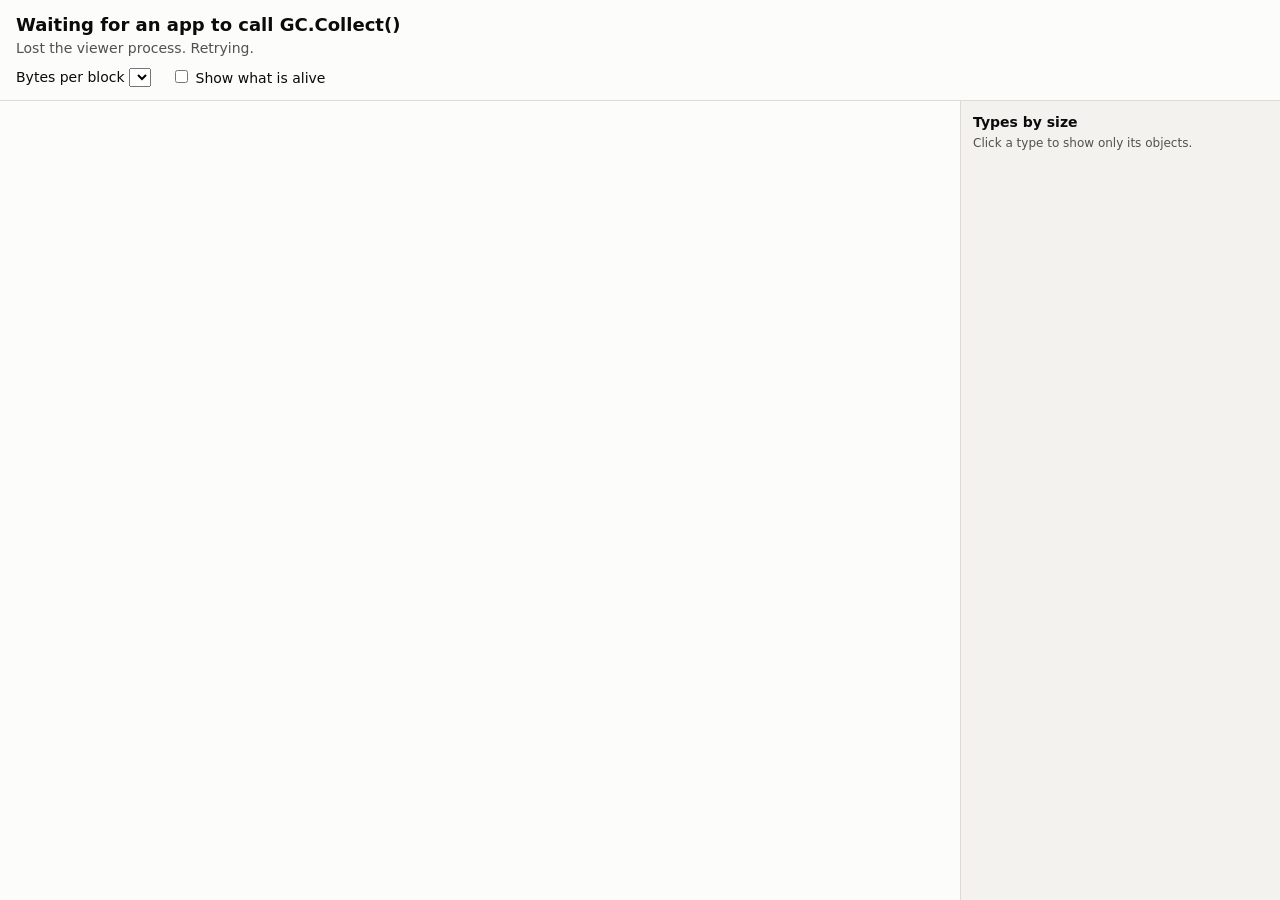
==== viewer/wwwroot/index.html @ 4ae08bc6 "Show the heap in the browser The GC sends a snapshot to a small web app that draws every object as a" ====
<!doctype html>
<html lang="en">
<head>
  <meta charset="utf-8">
  <meta name="viewport" content="width=device-width, initial-scale=1">
  <title>Heap</title>
  <link rel="stylesheet" href="style.css">
</head>
<body>
  <header>
    <h1 id="title">Waiting for an app to call GC.Collect()</h1>
    <p id="subtitle">Start an app with DOTNET_GCName=libmanualgc.dylib.</p>
    <div id="controls">
      <label>Bytes per block <select id="scale"></select></label>
      <label><input type="checkbox" id="reveal"> Show what is alive</label>
    </div>
  </header>
  <main>
    <div id="map" tabindex="0" aria-label="Heap map">
      <div id="spacer"></div>
      <canvas id="canvas"></canvas>
    </div>
    <aside>
      <h2>Types by size</h2>
      <p class="hint">Click a type to show only its objects.</p>
      <div id="legend"></div>
    </aside>
  </main>
  <div id="tooltip" hidden></div>
  <script src="app.js"></script>
</body>
</html>
---- viewer/wwwroot/style.css ----
:root {
  color-scheme: light;
  --page: #f3f2ee; --surface: #fcfcfb; --line: #dddbd3; --free: #ebe9e3;
  --text: #0b0b0b; --text-2: #52514e; --accent: #2a78d6; --critical: #d03b3b; --good: #0ca30c;
  --s1: #2a78d6; --s2: #eb6834; --s3: #1baf7a; --s4: #eda100; --s5: #e87ba4; --s6: #008300; --s7: #6250d6; --s8: #e34948;
  --other: #a5a39b; --dim: #dfddd6;
}
@media (prefers-color-scheme: dark) {
  :root {
    color-scheme: dark;
    --page: #121211; --surface: #1a1a19; --line: #383835; --free: #242422;
    --text: #f0efec; --text-2: #c3c2b7; --accent: #3987e5; --critical: #d03b3b; --good: #0ca30c;
    --s1: #3987e5; --s2: #d95926; --s3: #199e70; --s4: #c98500; --s5: #d55181; --s6: #0ca30c; --s7: #9085e9; --s8: #e66767;
    --other: #6e6d67; --dim: #2c2c2a;
  }
}
* { box-sizing: border-box; }
body { margin: 0; height: 100vh; display: flex; flex-direction: column; background: var(--page); color: var(--text); font: 14px/1.4 system-ui, sans-serif; }
header { padding: 12px 16px; border-bottom: 1px solid var(--line); background: var(--surface); }
h1 { font-size: 18px; margin: 0; }
h2 { font-size: 14px; margin: 0; }
p { margin: 2px 0 8px; color: var(--text-2); }
#controls { display: flex; gap: 20px; flex-wrap: wrap; align-items: center; }
main { flex: 1; display: flex; min-height: 0; }
#map { position: relative; flex: 1; overflow-y: scroll; background: var(--surface); }
#canvas { position: sticky; top: 0; left: 0; display: block; }
#spacer { position: absolute; width: 1px; }
aside { width: 320px; padding: 12px; overflow-y: auto; border-left: 1px solid var(--line); }
.hint { font-size: 12px; }
#legend button { display: grid; grid-template-columns: 12px 1fr auto; gap: 8px; align-items: center; width: 100%; padding: 3px 4px; border: 0; border-radius: 4px; background: none; color: inherit; font: inherit; font-size: 12px; text-align: left; cursor: pointer; }
#legend button:hover { background: var(--dim); }
#legend button[aria-pressed=true] { outline: 2px solid var(--accent); }
.swatch { width: 12px; height: 12px; border-radius: 3px; }
.name { overflow: hidden; text-overflow: ellipsis; white-space: nowrap; }
.num { color: var(--text-2); font-variant-numeric: tabular-nums; }
#tooltip { position: fixed; z-index: 2; pointer-events: none; max-width: 420px; padding: 6px 8px; border: 1px solid var(--line); border-radius: 6px; background: var(--surface); box-shadow: 0 2px 8px #0003; font-size: 12px; overflow-wrap: anywhere; }
#tooltip b { display: block; }
@media (max-width: 700px) { main { flex-direction: column; } aside { width: auto; max-height: 35vh; border-left: 0; border-top: 1px solid var(--line); } }
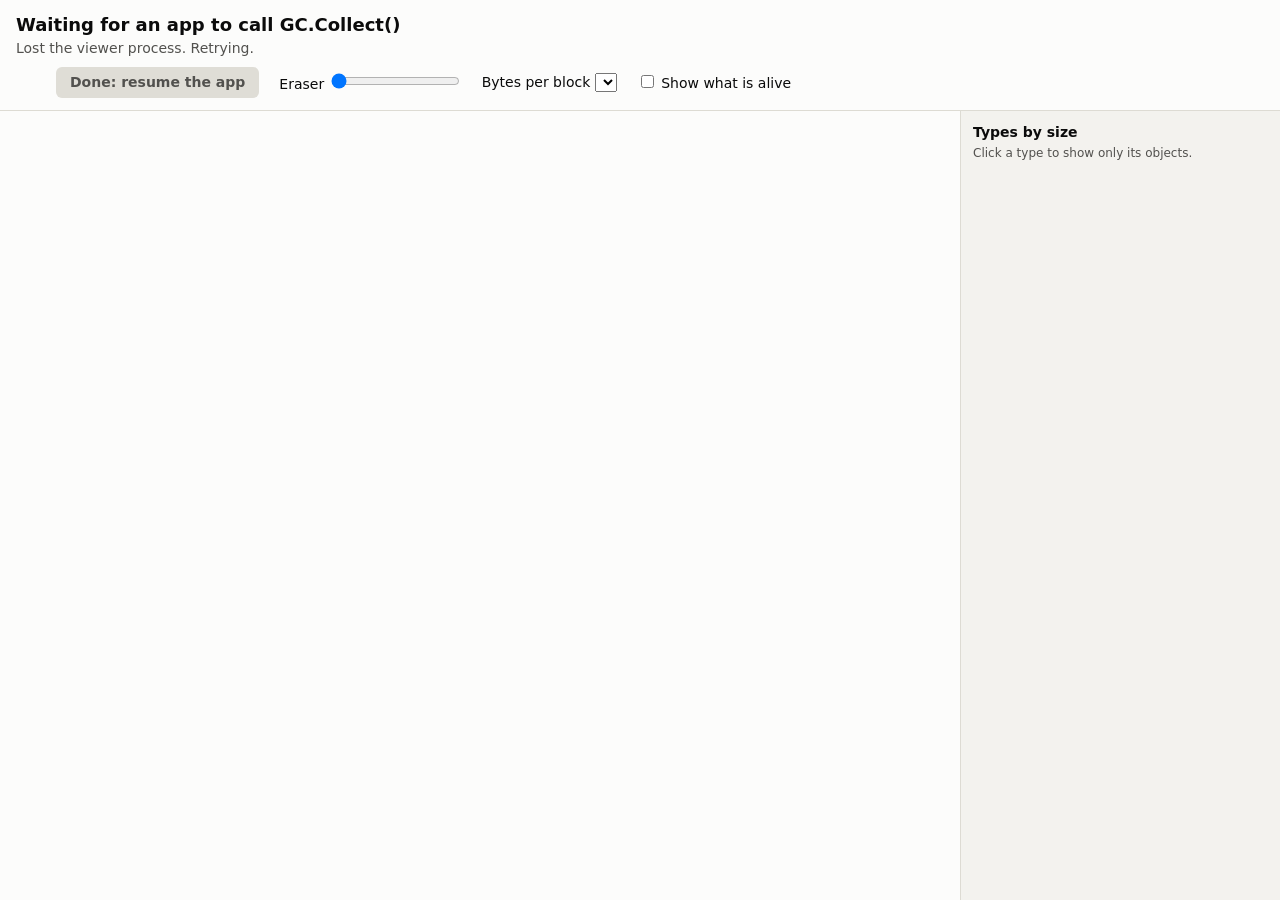
==== commit eb73b78d: "Let people erase garbage The app stays frozen while you drag over the map. Dead objects are freed an" ====
--- a/viewer/wwwroot/index.html
+++ b/viewer/wwwroot/index.html
@@ -11,6 +11,10 @@
     <h1 id="title">Waiting for an app to call GC.Collect()</h1>
     <p id="subtitle">Start an app with DOTNET_GCName=libmanualgc.dylib.</p>
     <div id="controls">
+      <span id="lives" role="status"></span>
+      <span id="score" role="status"></span>
+      <button id="done" disabled>Done: resume the app</button>
+      <label>Eraser <input type="range" id="radius" min="0" max="8" value="0"></label>
       <label>Bytes per block <select id="scale"></select></label>
       <label><input type="checkbox" id="reveal"> Show what is alive</label>
     </div>
@@ -19,6 +23,7 @@
     <div id="map" tabindex="0" aria-label="Heap map">
       <div id="spacer"></div>
       <canvas id="canvas"></canvas>
+      <div id="toast" role="alert" hidden></div>
     </div>
     <aside>
       <h2>Types by size</h2>
--- a/viewer/wwwroot/style.css
+++ b/viewer/wwwroot/style.css
@@ -36,3 +36,9 @@
 #tooltip { position: fixed; z-index: 2; pointer-events: none; max-width: 420px; padding: 6px 8px; border: 1px solid var(--line); border-radius: 6px; background: var(--surface); box-shadow: 0 2px 8px #0003; font-size: 12px; overflow-wrap: anywhere; }
 #tooltip b { display: block; }
 @media (max-width: 700px) { main { flex-direction: column; } aside { width: auto; max-height: 35vh; border-left: 0; border-top: 1px solid var(--line); } }
+#done { padding: 6px 14px; border: 0; border-radius: 6px; background: var(--accent); color: #fff; font: inherit; font-weight: 600; cursor: pointer; }
+#done:disabled { background: var(--dim); color: var(--text-2); cursor: default; }
+#lives { font-size: 16px; letter-spacing: 2px; }
+#lives .lost { opacity: .3; }
+#toast { position: fixed; left: 24px; bottom: 24px; z-index: 2; padding: 10px 14px; border-left: 4px solid var(--critical); border-radius: 6px; background: var(--surface); box-shadow: 0 2px 8px #0005; }
+#map.playing { cursor: crosshair; touch-action: none; }
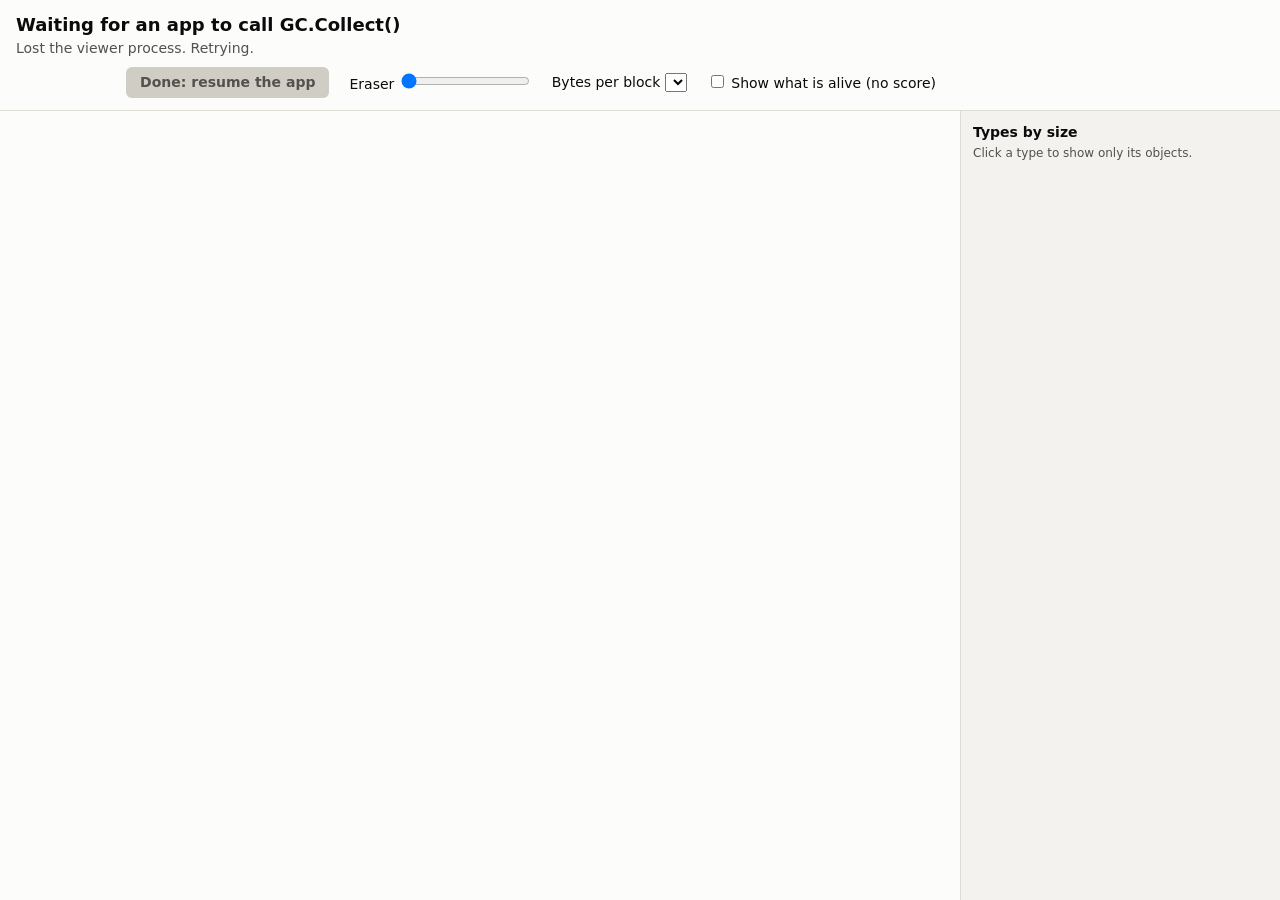
==== commit e1ed7482: "Add score, timer and hardcore mode You score the bytes you free. Hardcore mode really does free live" ====
--- a/viewer/wwwroot/index.html
+++ b/viewer/wwwroot/index.html
@@ -3,7 +3,7 @@
 <head>
   <meta charset="utf-8">
   <meta name="viewport" content="width=device-width, initial-scale=1">
-  <title>Heap</title>
+  <title>Manual GC</title>
   <link rel="stylesheet" href="style.css">
 </head>
 <body>
@@ -12,12 +12,16 @@
     <p id="subtitle">Start an app with DOTNET_GCName=libmanualgc.dylib.</p>
     <div id="controls">
       <span id="lives" role="status"></span>
+      <span id="timer" role="timer"></span>
       <span id="score" role="status"></span>
       <button id="done" disabled>Done: resume the app</button>
       <label>Eraser <input type="range" id="radius" min="0" max="8" value="0"></label>
       <label>Bytes per block <select id="scale"></select></label>
-      <label><input type="checkbox" id="reveal"> Show what is alive</label>
+      <label><input type="checkbox" id="reveal"> Show what is alive (no score)</label>
+      <label id="hardcoreLabel" hidden><input type="checkbox" id="hardcore"> Hardcore: crashes the app</label>
     </div>
+    <p id="danger" role="alert" hidden>⚠ HARDCORE IS ON. Erasing a live object really frees it. The app will crash or corrupt its data.</p>
+    <p id="summary" role="status" hidden></p>
   </header>
   <main>
     <div id="map" tabindex="0" aria-label="Heap map">
--- a/viewer/wwwroot/style.css
+++ b/viewer/wwwroot/style.css
@@ -3,15 +3,15 @@
   --page: #f3f2ee; --surface: #fcfcfb; --line: #dddbd3; --free: #ebe9e3;
   --text: #0b0b0b; --text-2: #52514e; --accent: #2a78d6; --critical: #d03b3b; --good: #0ca30c;
   --s1: #2a78d6; --s2: #eb6834; --s3: #1baf7a; --s4: #eda100; --s5: #e87ba4; --s6: #008300; --s7: #6250d6; --s8: #e34948;
-  --other: #a5a39b; --dim: #dfddd6;
+  --other: #a5a39b; --dim: #cfcdc4;
 }
 @media (prefers-color-scheme: dark) {
   :root {
     color-scheme: dark;
-    --page: #121211; --surface: #1a1a19; --line: #383835; --free: #242422;
+    --page: #121211; --surface: #1a1a19; --line: #383835; --free: #1f1f1d;
     --text: #f0efec; --text-2: #c3c2b7; --accent: #3987e5; --critical: #d03b3b; --good: #0ca30c;
     --s1: #3987e5; --s2: #d95926; --s3: #199e70; --s4: #c98500; --s5: #d55181; --s6: #0ca30c; --s7: #9085e9; --s8: #e66767;
-    --other: #6e6d67; --dim: #2c2c2a;
+    --other: #6e6d67; --dim: #41413d;
   }
 }
 * { box-sizing: border-box; }
@@ -42,3 +42,10 @@
 #lives .lost { opacity: .3; }
 #toast { position: fixed; left: 24px; bottom: 24px; z-index: 2; padding: 10px 14px; border-left: 4px solid var(--critical); border-radius: 6px; background: var(--surface); box-shadow: 0 2px 8px #0005; }
 #map.playing { cursor: crosshair; touch-action: none; }
+#timer { font-size: 18px; font-weight: 600; font-variant-numeric: tabular-nums; min-width: 4ch; }
+#timer.low { color: var(--critical); }
+#score { font-variant-numeric: tabular-nums; }
+#hardcoreLabel { color: var(--critical); font-weight: 600; }
+#danger { margin: 8px 0 0; padding: 8px 12px; border-radius: 6px; background: var(--critical); color: #fff; font-weight: 700; }
+#summary { margin: 8px 0 0; padding: 8px 12px; border-radius: 6px; background: var(--dim); color: var(--text); }
+[hidden] { display: none !important; }
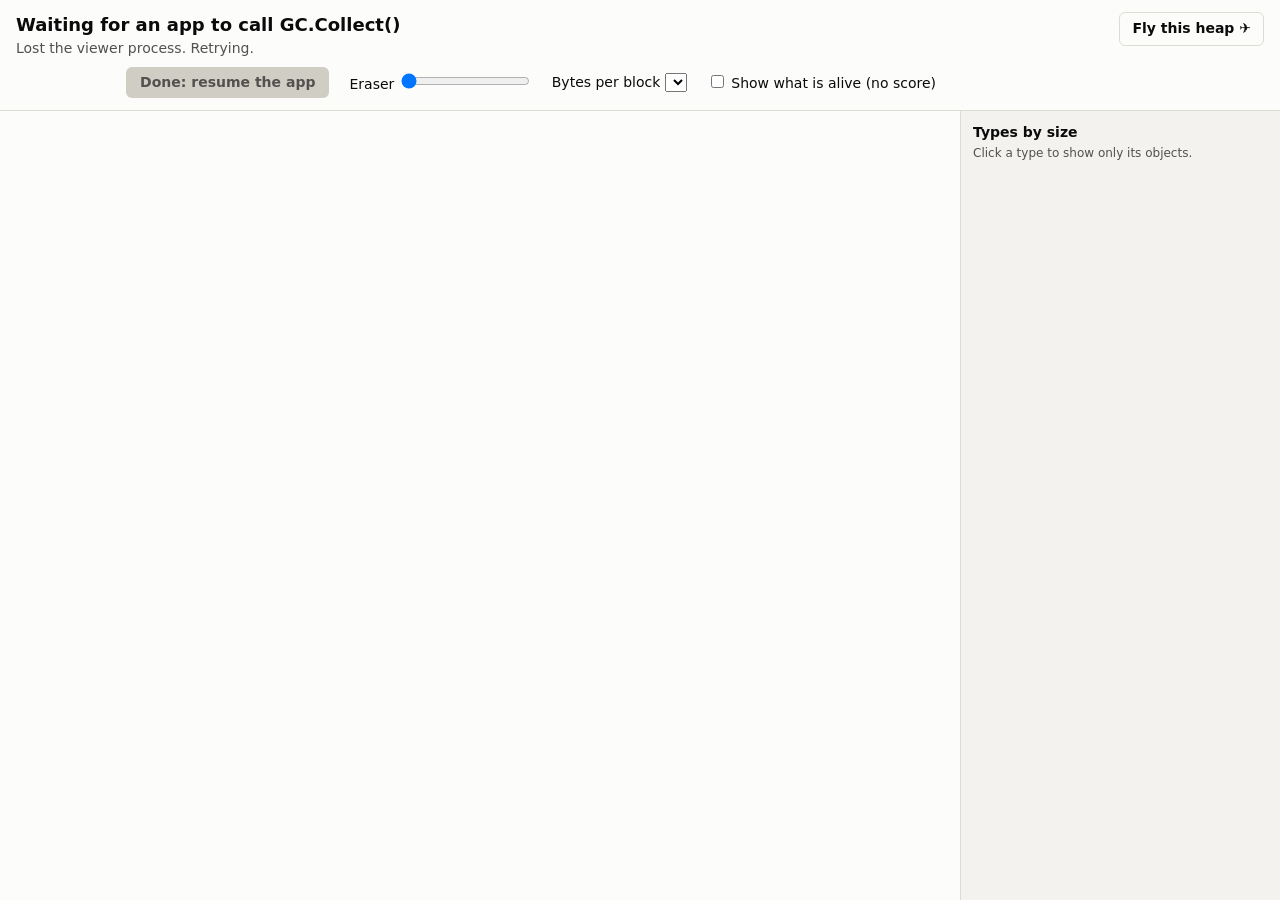
==== commit 7f03d1b2: "Add Loose Balloons, and play any app Fly through the object graph and shoot what nothing holds on to" ====
--- a/viewer/wwwroot/index.html
+++ b/viewer/wwwroot/index.html
@@ -8,8 +8,10 @@
 </head>
 <body>
   <header>
+    <a id="fly" href="flight.html">Fly this heap ✈</a>
     <h1 id="title">Waiting for an app to call GC.Collect()</h1>
-    <p id="subtitle">Start an app with DOTNET_GCName=libmanualgc.dylib.</p>
+    <p id="subtitle">Start one with ./play and your app.</p>
+    <div id="apps"></div>
     <div id="controls">
       <span id="lives" role="status"></span>
       <span id="timer" role="timer"></span>
--- a/viewer/wwwroot/style.css
+++ b/viewer/wwwroot/style.css
@@ -49,3 +49,9 @@
 #danger { margin: 8px 0 0; padding: 8px 12px; border-radius: 6px; background: var(--critical); color: #fff; font-weight: 700; }
 #summary { margin: 8px 0 0; padding: 8px 12px; border-radius: 6px; background: var(--dim); color: var(--text); }
 [hidden] { display: none !important; }
+#fly { float: right; padding: 6px 12px; border: 1px solid var(--line); border-radius: 6px; color: inherit; text-decoration: none; font-weight: 600; }
+#fly:hover { background: var(--dim); }
+#apps { display: flex; gap: 8px; flex-wrap: wrap; }
+#apps:not(:empty) { margin-bottom: 8px; }
+#apps button { padding: 6px 14px; border: 1px solid var(--accent); border-radius: 6px; background: none; color: inherit; font: inherit; font-weight: 600; cursor: pointer; }
+#apps button:disabled { opacity: .4; cursor: default; }
